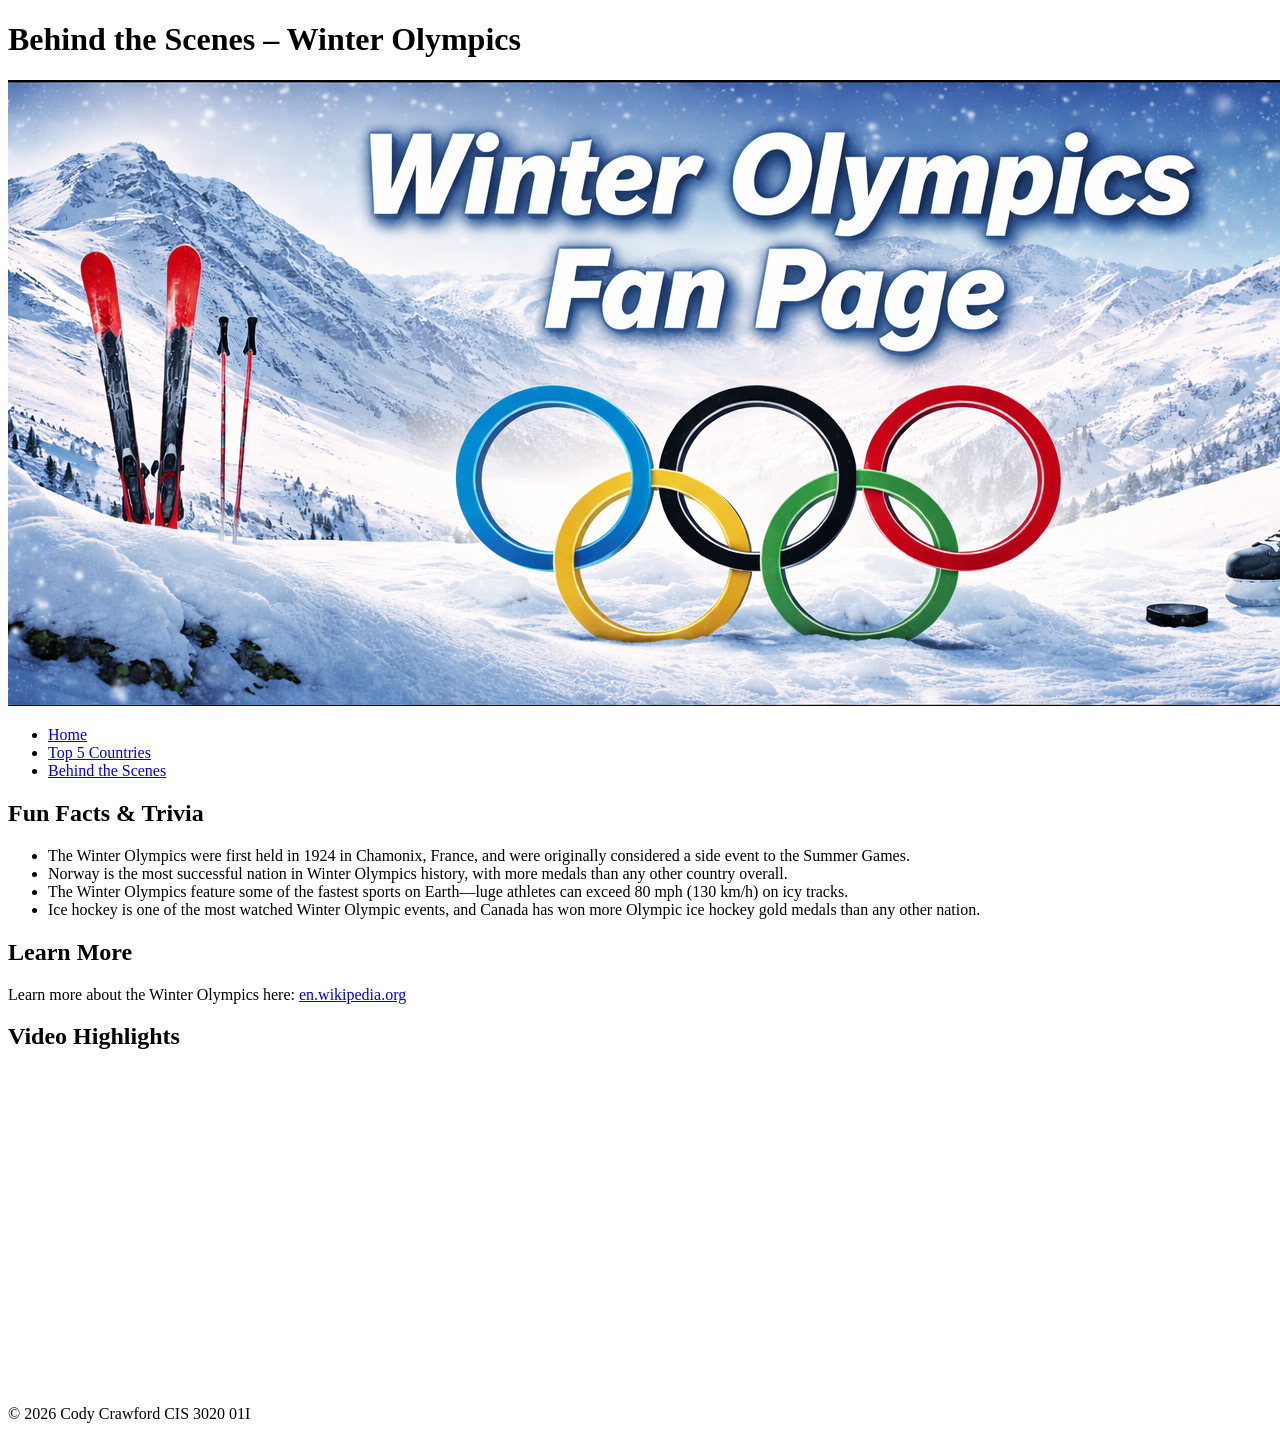
==== bts.html @ 571bf9af "created bts.html file" ====
<!DOCTYPE html>
<html lang="en">
<head>
  <meta charset="UTF-8">
  <meta name="viewport" content="width=device-width, initial-scale=1.0">
  <title>Behind the Scenes – Winter Olympics</title>
</head>

<body>
  <header>
    <h1>Behind the Scenes – Winter Olympics</h1>

 
         <img src="images/banner.png" alt="Winter Olympics banner">
 
  </header>

  <nav>

    <ul>
      <li><a href="index.html">Home</a></li>
      <li><a href="top5.html">Top 5 Countries</a></li>
      <li><a href="bts.html">Behind the Scenes</a></li>
    </ul>
  </nav>

  <main>
    <h2>Fun Facts & Trivia</h2>

  
    <ul>
      <li>The Winter Olympics were first held in 1924 in Chamonix, France, and were originally considered a side event to the Summer Games.</li>
      <li>Norway is the most successful nation in Winter Olympics history, with more medals than any other country overall.</li>
      <li>The Winter Olympics feature some of the fastest sports on Earth—luge athletes can exceed 80 mph (130 km/h) on icy tracks.</li>
      <li>Ice hockey is one of the most watched Winter Olympic events, and Canada has won more Olympic ice hockey gold medals than any other nation.</li>
    </ul>

    <h2>Learn More</h2>

    <p>
      Learn more about the Winter Olympics here:
      <a href="https://en.wikipedia.org/wiki/Winter_Olympic_Games" target="_blank">
        en.wikipedia.org
      </a>
    </p>

    <h2>Video Highlights</h2>

  <!-- Copied from YouTube embed video function -->
<iframe width="560" height="315" src="https://www.youtube.com/embed/nDM0ySnO7no?si=Wd5ax1lS1auWCc3I" title="YouTube video player" frameborder="0" allow="accelerometer; autoplay; clipboard-write; encrypted-media; gyroscope; picture-in-picture; web-share" referrerpolicy="strict-origin-when-cross-origin" allowfullscreen></iframe>
  </main>

  <footer>
    <p>&copy; 2026 Cody Crawford CIS 3020 01I</p>
  </footer>
</body>
</html>
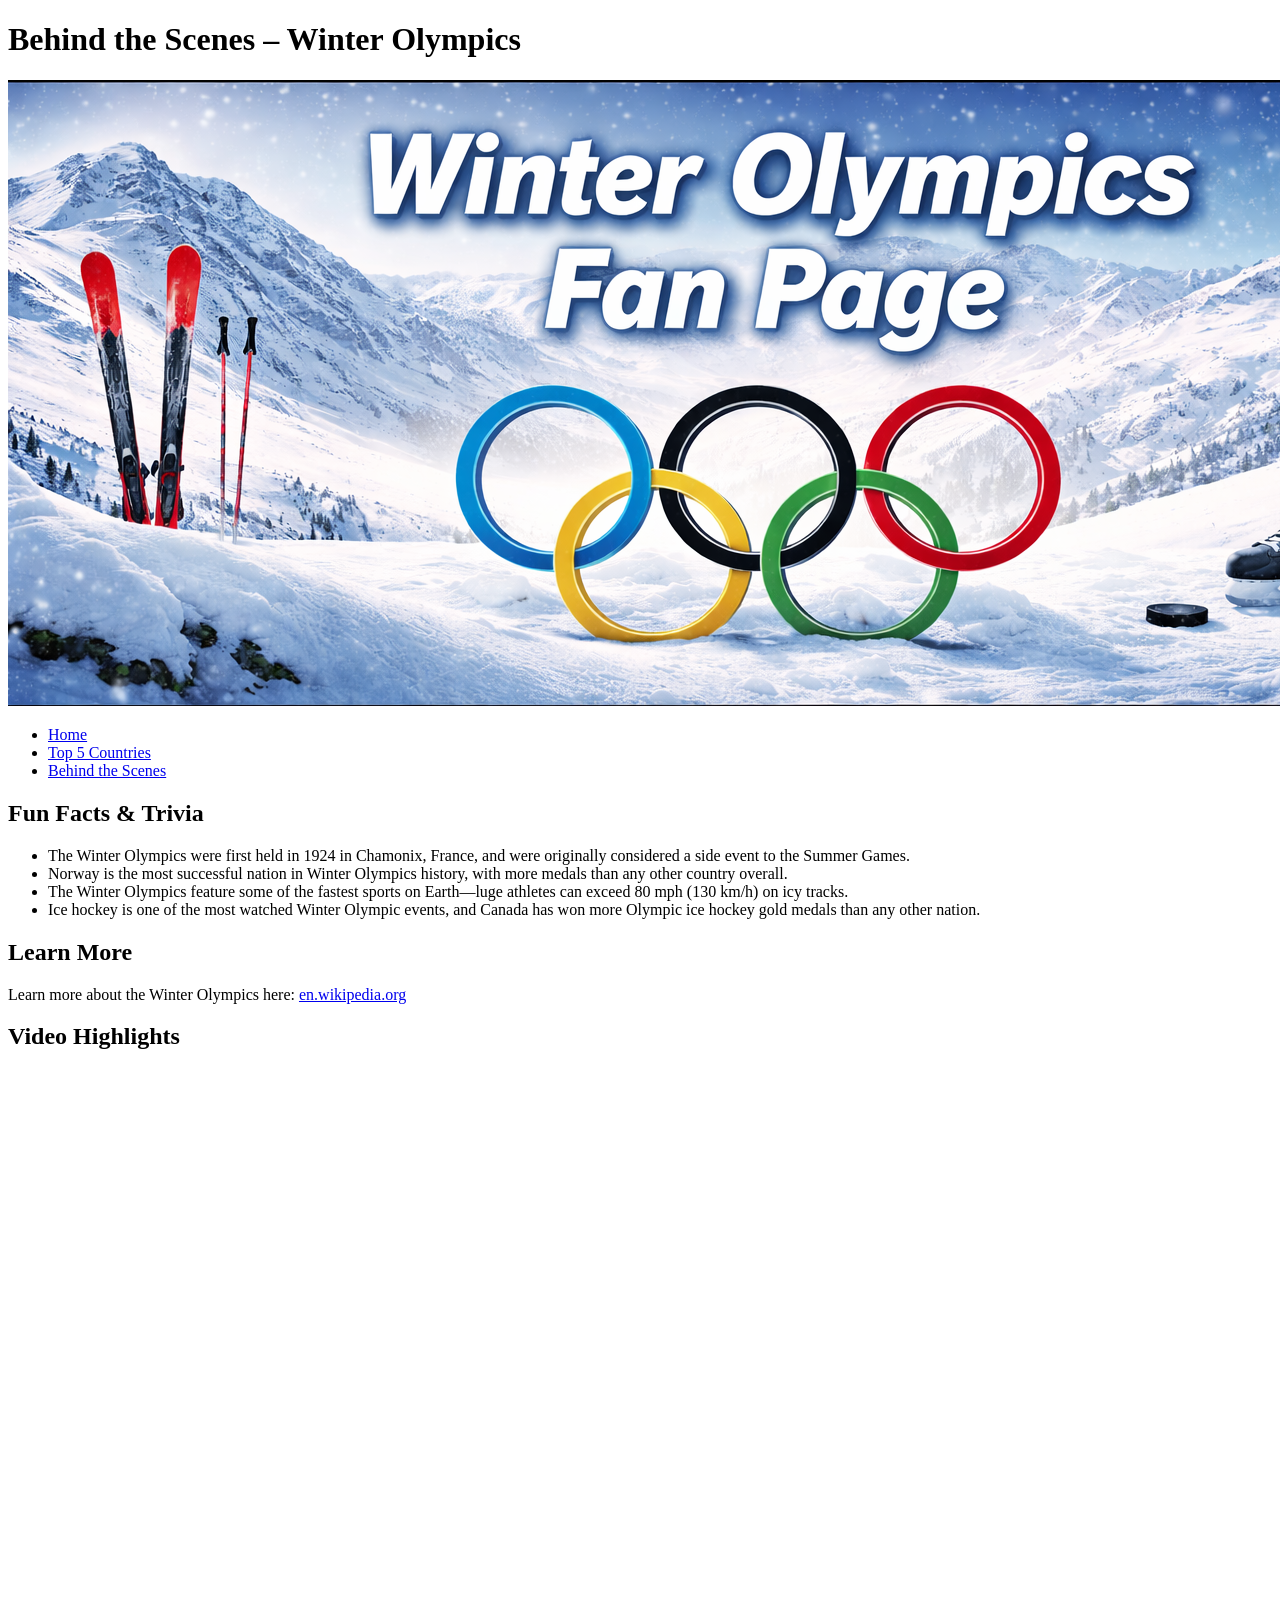
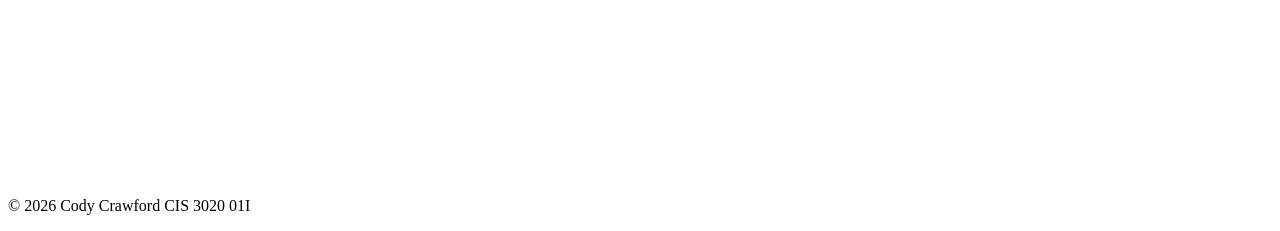
==== commit 82674a2b: "trying to fix the imbedded video" ====
--- a/bts.html
+++ b/bts.html
@@ -46,8 +46,17 @@
 
     <h2>Video Highlights</h2>
 
-  <!-- Copied from YouTube embed video function -->
-<iframe width="560" height="315" src="https://www.youtube.com/embed/nDM0ySnO7no?si=Wd5ax1lS1auWCc3I" title="YouTube video player" frameborder="0" allow="accelerometer; autoplay; clipboard-write; encrypted-media; gyroscope; picture-in-picture; web-share" referrerpolicy="strict-origin-when-cross-origin" allowfullscreen></iframe>
+  <!-- Winter Olympics highlight video (YouTube embed) -->
+<div style="position:relative;padding-bottom:56.25%;height:0;overflow:hidden;max-width:100%;">
+  <iframe
+    src="https://www.youtube.com/embed/hw9_uqQo4YU"
+    title="Winter Olympics Highlights"
+    style="position:absolute;top:0;left:0;width:100%;height:100%;border:0;"
+    referrerpolicy="strict-origin-when-cross-origin"
+    allow="accelerometer; autoplay; clipboard-write; encrypted-media; gyroscope; picture-in-picture; web-share"
+    allowfullscreen>
+  </iframe>
+</div>
   </main>
 
   <footer>
